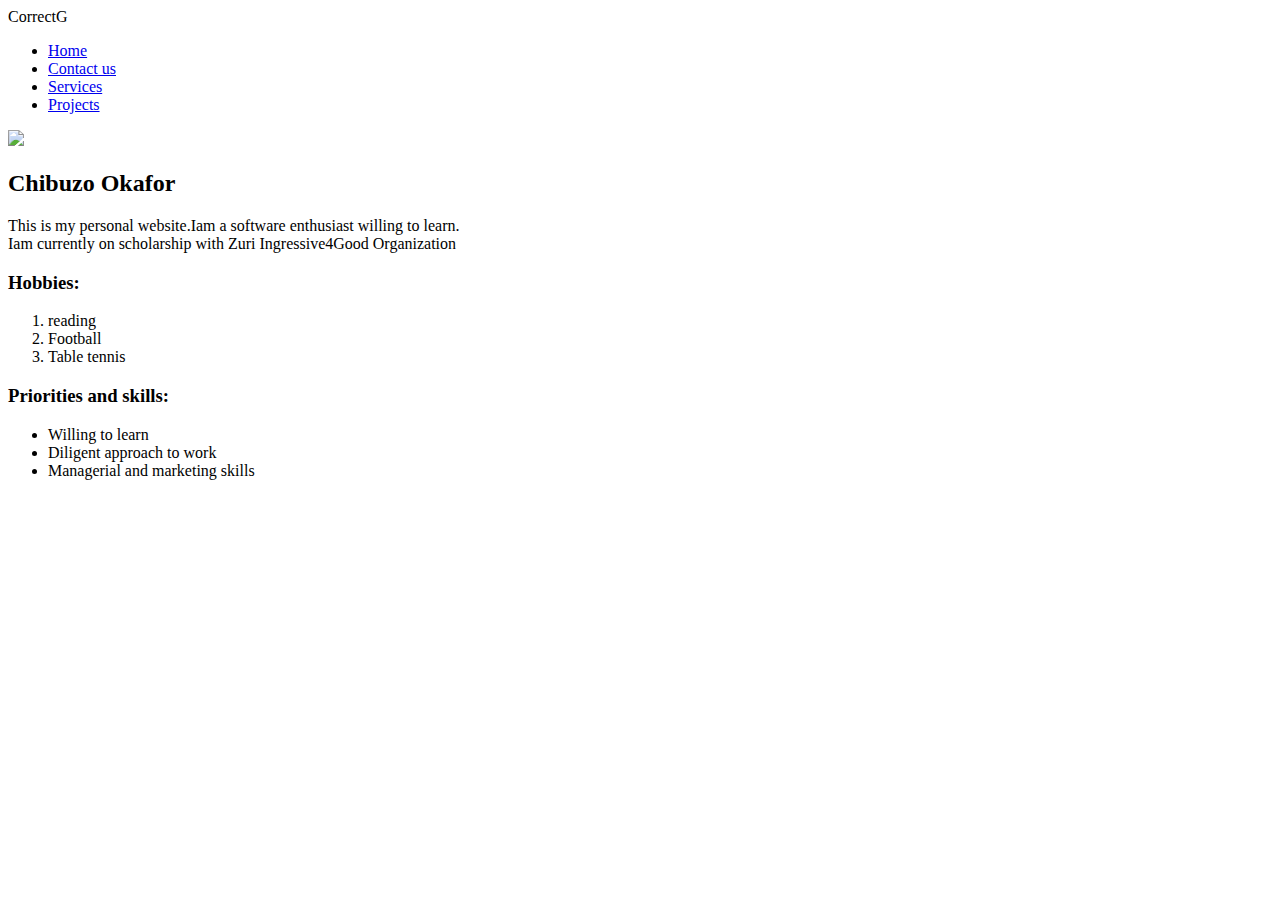
==== index.html @ 014d589f "Add files via upload" ====
<!DOCTYPE html>
<html>

<head>
  <meta charset="utf-8">
  <meta name="viewport" content="width=device-width">
  <title>replit</title>
  <link href="style.css" rel="stylesheet" type="text/css" />
</head>

<body>
  <header>
<nav>
   <label class="logo">CorrectG</label>  
   <ul>
     <li><a class="active" href="#">Home</a></li>
     <li><a href="Contact.html">Contact us</a></li>
     <li><a href="Services.html">Services</a></li>
     <li><a href="Project.html">Projects</a></li>
   </ul>  
</nav>
  
</header>  
  <main>
    <img src="My pics.jpg" >
    <h2>Chibuzo Okafor</h2> 
    <p>This is my personal website.Iam a software enthusiast willing to learn.<br>Iam currently on scholarship  with  Zuri Ingressive4Good Organization</p>
  <p>
      <h3 class="Hobbies"><strong>Hobbies:</strong></h3> 
  </p> 
    <ol>
      <li class="Hobbies_list_item">reading</li> 
      <li class="Hobbies_list_item">Football</li> 
      <li class="Hobbies_list_item">Table tennis</li>  
    </ol>
    <p>
    <h3 class="Priorities and skills"><strong>Priorities and skills:</strong></h3> 
    </p> 
    <ul>
      <li class="Priorities and skills_list_item">Willing to learn</li>
      <li class="Priorities and skills_list_item">Diligent approach to work</li>
      <li class="Priorities and skills_list_item">Managerial and marketing skills</li>
    </ul>
  <script src="script.js"></script>

 <!--
  This script places a badge on your repl's full-browser view back to your repl's cover
  page. Try various colors for the theme: dark, light, red, orange, yellow, lime, green,
  teal, blue, blurple, magenta, pink!
  -->
  <script src="https://replit.com/public/js/replit-badge.js" theme="blue" defer></script> 
</body>

</html>
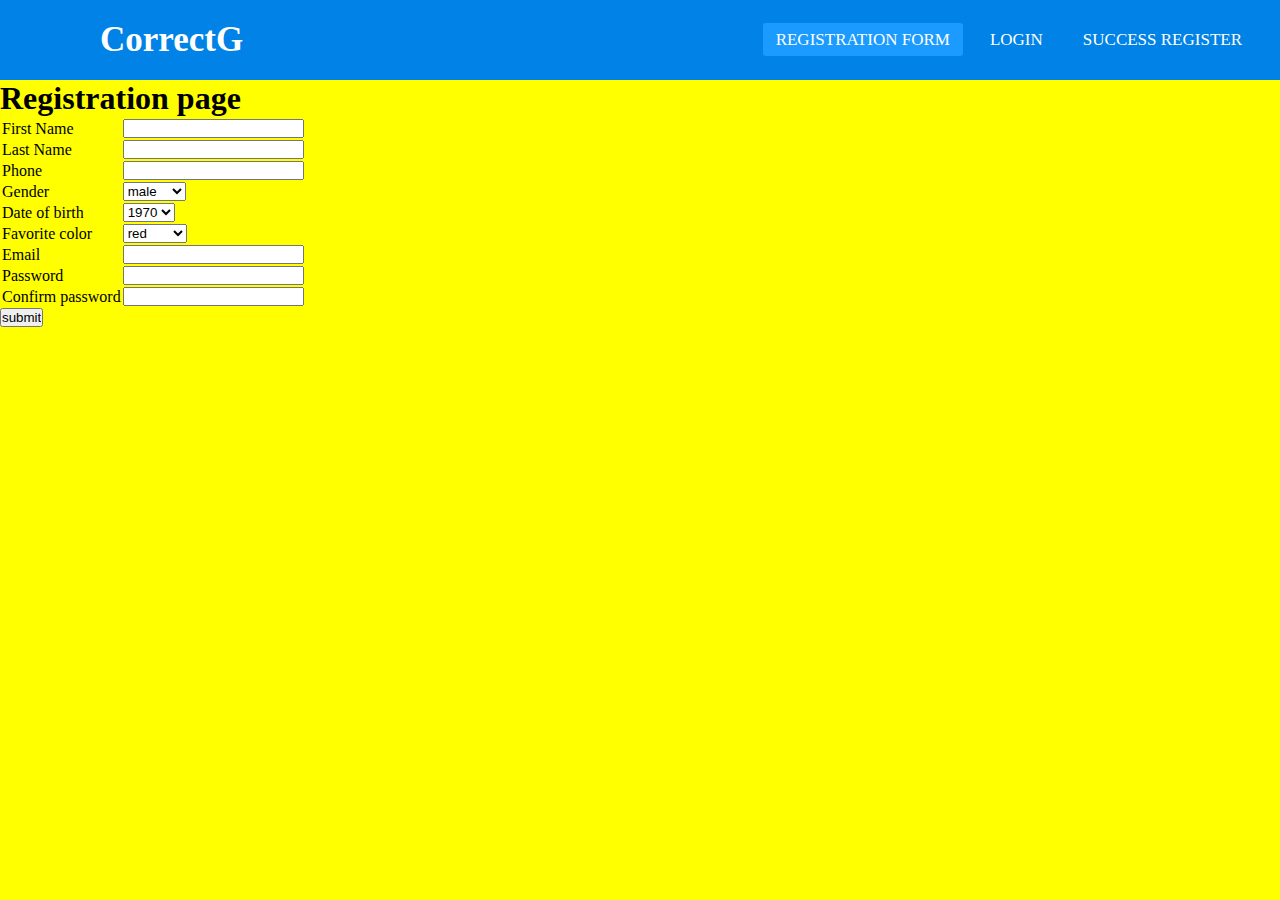
==== commit 21fdb145: "Add files via upload" ====
--- a/index.html
+++ b/index.html
@@ -9,38 +9,96 @@
 </head>
 
 <body>
-  <header>
+<header>
 <nav>
    <label class="logo">CorrectG</label>  
    <ul>
-     <li><a class="active" href="#">Home</a></li>
-     <li><a href="Contact.html">Contact us</a></li>
-     <li><a href="Services.html">Services</a></li>
-     <li><a href="Project.html">Projects</a></li>
+     <li><a class="active" href="#">Registration form</a></li>
+     
+     
+     <li><a href="login.html">Login</a></li>
+      <li><a href="Success.html">Success register</a></li> 
    </ul>  
 </nav>
-  
-</header>  
-  <main>
-    <img src="My pics.jpg" >
-    <h2>Chibuzo Okafor</h2> 
-    <p>This is my personal website.Iam a software enthusiast willing to learn.<br>Iam currently on scholarship  with  Zuri Ingressive4Good Organization</p>
-  <p>
-      <h3 class="Hobbies"><strong>Hobbies:</strong></h3> 
-  </p> 
-    <ol>
-      <li class="Hobbies_list_item">reading</li> 
-      <li class="Hobbies_list_item">Football</li> 
-      <li class="Hobbies_list_item">Table tennis</li>  
-    </ol>
-    <p>
-    <h3 class="Priorities and skills"><strong>Priorities and skills:</strong></h3> 
-    </p> 
-    <ul>
-      <li class="Priorities and skills_list_item">Willing to learn</li>
-      <li class="Priorities and skills_list_item">Diligent approach to work</li>
-      <li class="Priorities and skills_list_item">Managerial and marketing skills</li>
-    </ul>
+   <h1>Registration page</h1> 
+  </header> 
+  <main> 
+  <form action=""> 
+    <table> 
+      <tr>
+     <td><label for="fname">First Name</label></td> 
+        <td><input type="text" id="fname" name="fname" maxlength="10" minlength="3" required/></td>
+      </tr> 
+      <tr>
+    <td><label for="lname">Last Name</label></td>  
+    <td><input type="text" name="lname" id="lname" maxlength="10" minlength="3" required/></td>  
+    </tr> 
+    <tr> 
+      <td><label for="Phone">Phone</label></td>  
+      <td><input type="Phonel" name="Phone" id="Phone" maxlength="12" minlength="8" required/></td> 
+    </tr>   
+   
+      <tr>
+       <td><label for="Gender">Gender</label></td>
+        <td>
+        <select id="Gender" name="Gender">
+          <option value="male">male</option> 
+           <option value="female">female</option>
+          </select> 
+        </td> 
+      </tr>  
+     <tr>
+      <td><label for="Date of birth">Date of birth</label></td>
+       <td>
+         <select id="Date of birth" name="Date of birth">
+          
+          <option value="1970">1970</option>
+           <option value="1971">1971</option>
+           <option value="1972">1972</option>
+           <option value="1973">1973</option>
+           <option value="1974">1974</option>
+           <option value="1975">1975</option>
+           <option value="1976">1976</option>
+            <option value="1977">1976</option>
+         </select>
+       </td>
+   </tr> 
+    <tr>
+      <td><label for="Favorite color">Favorite color</label></td>  
+      <td>
+        <select id="Favorite color" name="Favorite color">
+         <option value="red">red</option>
+          <option value="orange">orange</option>
+          <option value="yellow">yellow</option>
+          <option value="green">green</option>
+          <option value="blue">blue</option>
+          <option value="indigo">indigo</option>
+          <option value="violet">violet</option>
+            <option value="pink">pink</option>
+            <option value="brown">brown</option>
+        </select>
+      </td> 
+   </tr>  
+       <tr>
+      <td><label for="Email">Email</label></td>  
+      <td><input type="text" name="Email" id="Email" maxlength="20" minlength="8" required/></td> 
+   </tr>  
+      <tr>
+      <td><label for="Password">Password</label></td>  
+      <td><input type="password" name="Password" id="Password" required/></td> 
+   </tr>  
+      <tr>
+      <td><label for="Confirm password">Confirm password</label></td>  
+      <td><input type="password" name="Confirm password" id="Confirm password" required/></td> 
+   </tr>
+    </table> 
+  </form>
+  </main> 
+  <footer> 
+    <input type="submit" value="submit">
+  </footer>
+
+
   <script src="script.js"></script>
 
  <!--
--- a/style.css
+++ b/style.css
@@ -0,0 +1,46 @@
+html, body {
+    height: 100%;
+    width: 100%;
+  }
+  *{
+    padding: 0;
+    margin: 0;
+    text-decoration: none;
+    box-sizing: border-box;
+  }
+  body{
+    font-family: montserrat;
+    background: yellow
+  }
+  nav{
+    background: #0082e6;
+    height: 80px;
+    width: 100%;
+  }
+  label.logo{
+    color: white;
+    font-size: 35px;
+    line-height: 80px;
+    padding: 0 100px;
+    font-weight: bold
+    }
+  nav ul{
+    float: right;
+    margin-right: 20px;
+  }
+  nav ul li{
+    display: inline-block;
+    line-height: 80px;
+    margin: 0 5px;
+  }
+  nav ul li a{
+    color: white;
+    font-size: 17px;
+    padding: 7px 13px;
+    border-radius: 3px;
+    text-transform: uppercase;
+  }
+  a.active,a:hover{
+    background: #1b9bff;
+    transition: .5s;
+  }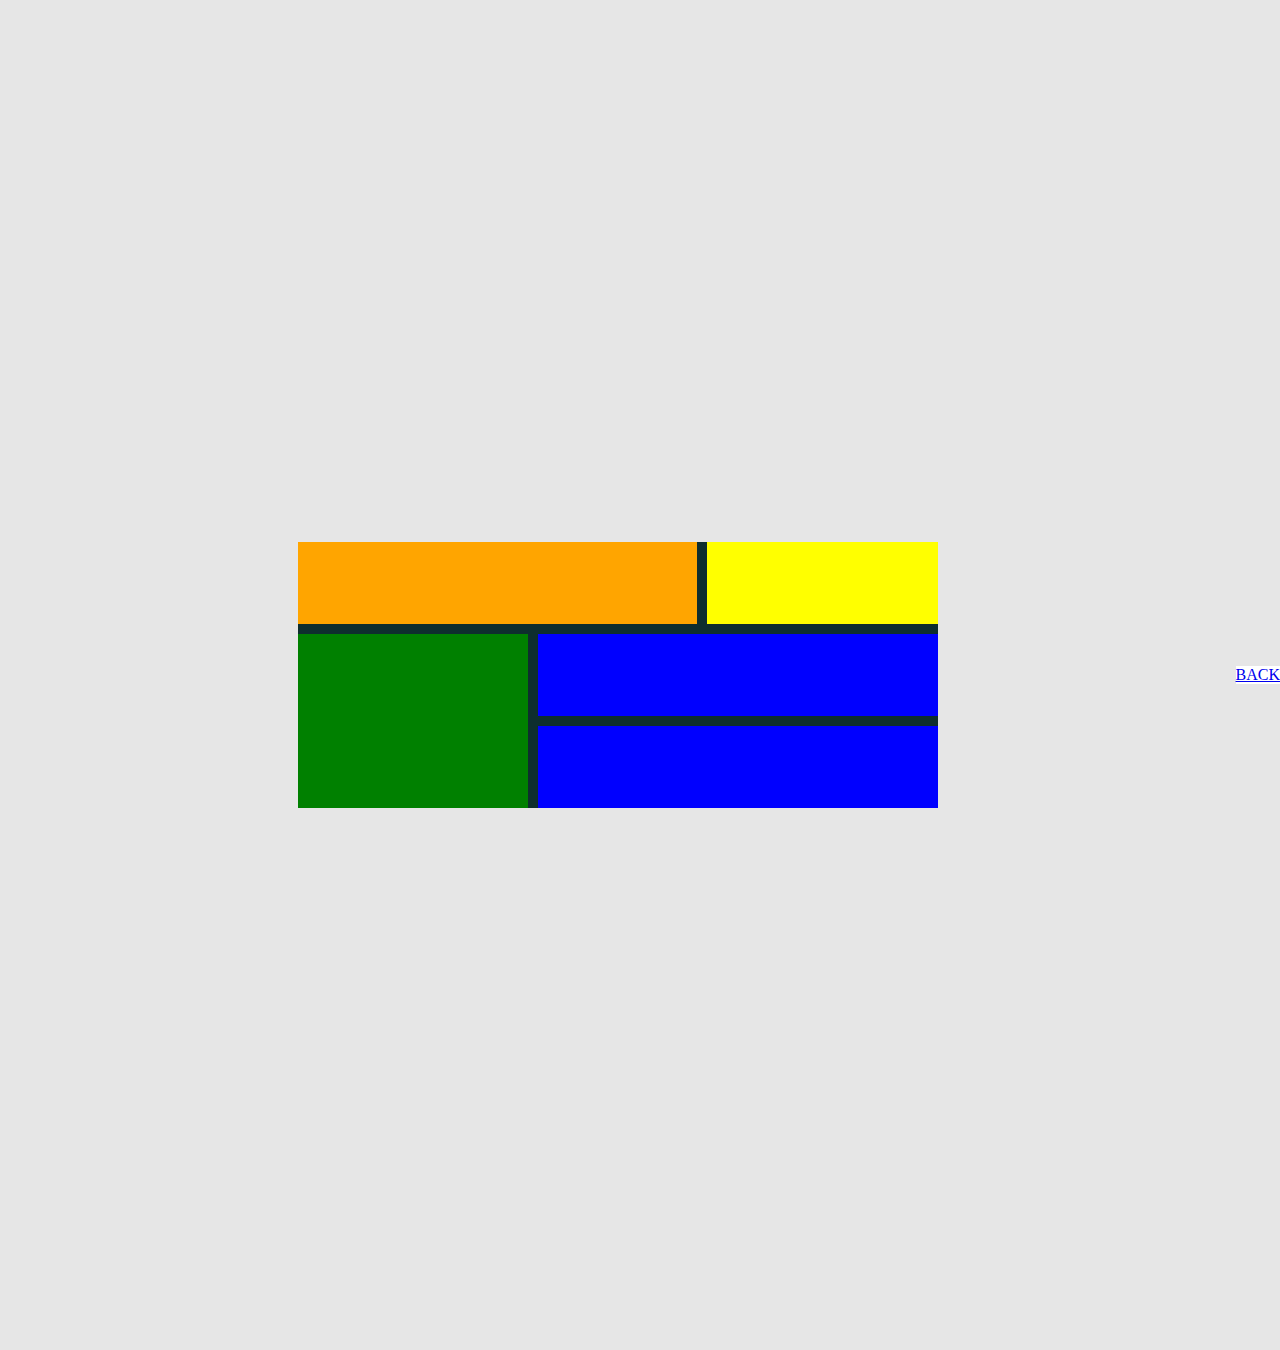
==== commit 41b6c73c: "Add files via upload" ====
--- a/index.html
+++ b/index.html
@@ -1,112 +1,22 @@
 <!DOCTYPE html>
-<html>
-
+<html lang="en">
 <head>
-  <meta charset="utf-8">
-  <meta name="viewport" content="width=device-width">
-  <title>replit</title>
-  <link href="style.css" rel="stylesheet" type="text/css" />
+    <meta charset="UTF-8">
+    <meta http-equiv="X-UA-Compatible" content="IE=edge">
+    <meta name="viewport" content="width=device-width, initial-scale=1.0">
+    <title>grid.html</title>
+    <link rel="stylesheet" href="style.css" />
 </head>
-
 <body>
-<header>
-<nav>
-   <label class="logo">CorrectG</label>  
-   <ul>
-     <li><a class="active" href="#">Registration form</a></li>
-     
-     
-     <li><a href="login.html">Login</a></li>
-      <li><a href="Success.html">Success register</a></li> 
-   </ul>  
-</nav>
-   <h1>Registration page</h1> 
-  </header> 
-  <main> 
-  <form action=""> 
-    <table> 
-      <tr>
-     <td><label for="fname">First Name</label></td> 
-        <td><input type="text" id="fname" name="fname" maxlength="10" minlength="3" required/></td>
-      </tr> 
-      <tr>
-    <td><label for="lname">Last Name</label></td>  
-    <td><input type="text" name="lname" id="lname" maxlength="10" minlength="3" required/></td>  
-    </tr> 
-    <tr> 
-      <td><label for="Phone">Phone</label></td>  
-      <td><input type="Phonel" name="Phone" id="Phone" maxlength="12" minlength="8" required/></td> 
-    </tr>   
-   
-      <tr>
-       <td><label for="Gender">Gender</label></td>
-        <td>
-        <select id="Gender" name="Gender">
-          <option value="male">male</option> 
-           <option value="female">female</option>
-          </select> 
-        </td> 
-      </tr>  
-     <tr>
-      <td><label for="Date of birth">Date of birth</label></td>
-       <td>
-         <select id="Date of birth" name="Date of birth">
-          
-          <option value="1970">1970</option>
-           <option value="1971">1971</option>
-           <option value="1972">1972</option>
-           <option value="1973">1973</option>
-           <option value="1974">1974</option>
-           <option value="1975">1975</option>
-           <option value="1976">1976</option>
-            <option value="1977">1976</option>
-         </select>
-       </td>
-   </tr> 
-    <tr>
-      <td><label for="Favorite color">Favorite color</label></td>  
-      <td>
-        <select id="Favorite color" name="Favorite color">
-         <option value="red">red</option>
-          <option value="orange">orange</option>
-          <option value="yellow">yellow</option>
-          <option value="green">green</option>
-          <option value="blue">blue</option>
-          <option value="indigo">indigo</option>
-          <option value="violet">violet</option>
-            <option value="pink">pink</option>
-            <option value="brown">brown</option>
-        </select>
-      </td> 
-   </tr>  
-       <tr>
-      <td><label for="Email">Email</label></td>  
-      <td><input type="text" name="Email" id="Email" maxlength="20" minlength="8" required/></td> 
-   </tr>  
-      <tr>
-      <td><label for="Password">Password</label></td>  
-      <td><input type="password" name="Password" id="Password" required/></td> 
-   </tr>  
-      <tr>
-      <td><label for="Confirm password">Confirm password</label></td>  
-      <td><input type="password" name="Confirm password" id="Confirm password" required/></td> 
-   </tr>
-    </table> 
-  </form>
-  </main> 
-  <footer> 
-    <input type="submit" value="submit">
-  </footer>
-
-
-  <script src="script.js"></script>
-
- <!--
-  This script places a badge on your repl's full-browser view back to your repl's cover
-  page. Try various colors for the theme: dark, light, red, orange, yellow, lime, green,
-  teal, blue, blurple, magenta, pink!
-  -->
-  <script src="https://replit.com/public/js/replit-badge.js" theme="blue" defer></script> 
+ <main>
+    <div class="item-a">a</div>
+    <div class="item-b">b</div>
+    <div class="item-c">c</div>
+    <div class="item-d">d</div>
+    <div class="item-e">e</div>
+  </main>
+ <footer>
+    <a href="https://kofo124.github.io/Responsiveness-3/">BACK</a> 
+ </footer>   
 </body>
-
 </html>--- a/style.css
+++ b/style.css
@@ -1,46 +1,54 @@
-html, body {
-    height: 100%;
-    width: 100%;
-  }
-  *{
-    padding: 0;
-    margin: 0;
-    text-decoration: none;
-    box-sizing: border-box;
-  }
-  body{
-    font-family: montserrat;
-    background: yellow
-  }
-  nav{
-    background: #0082e6;
-    height: 80px;
-    width: 100%;
-  }
-  label.logo{
-    color: white;
-    font-size: 35px;
-    line-height: 80px;
-    padding: 0 100px;
-    font-weight: bold
-    }
-  nav ul{
-    float: right;
-    margin-right: 20px;
-  }
-  nav ul li{
-    display: inline-block;
-    line-height: 80px;
-    margin: 0 5px;
-  }
-  nav ul li a{
-    color: white;
-    font-size: 17px;
-    padding: 7px 13px;
-    border-radius: 3px;
-    text-transform: uppercase;
-  }
-  a.active,a:hover{
-    background: #1b9bff;
-    transition: .5s;
-  }+*{
+    margin: 0em;
+    padding: 0em;
+}
+body{
+    background-color: hsl(0, 0%, 90%);
+    display: flex;
+    place-items: center;
+    height: 150vh;
+}
+main{
+    display: grid;
+    grid-template-areas: 
+    'a a b'
+    'c d d'
+    'c e e'
+    ;
+    gap: 10px;
+    width: 50%;
+    margin: auto;
+    background-color: rgb(14, 46, 46);
+}
+main div{
+    padding: 2em;
+    text-align: center;
+}
+.item-a{
+    background-color: orange;
+    grid-area: a;
+    color: orange;
+}
+.item-b{
+    background-color: yellow;
+    grid-area: b;
+    color: yellow;
+}
+.item-c{
+    background-color: green;
+    grid-area: c;
+    color: green;
+}
+.item-d{
+    background-color: blue;
+    grid-area: d;
+    color: blue;
+}
+.item-e{
+    background-color: blue;
+    grid-area: e;
+    color: blue;
+}
+footer{
+    background-color: white;  
+}